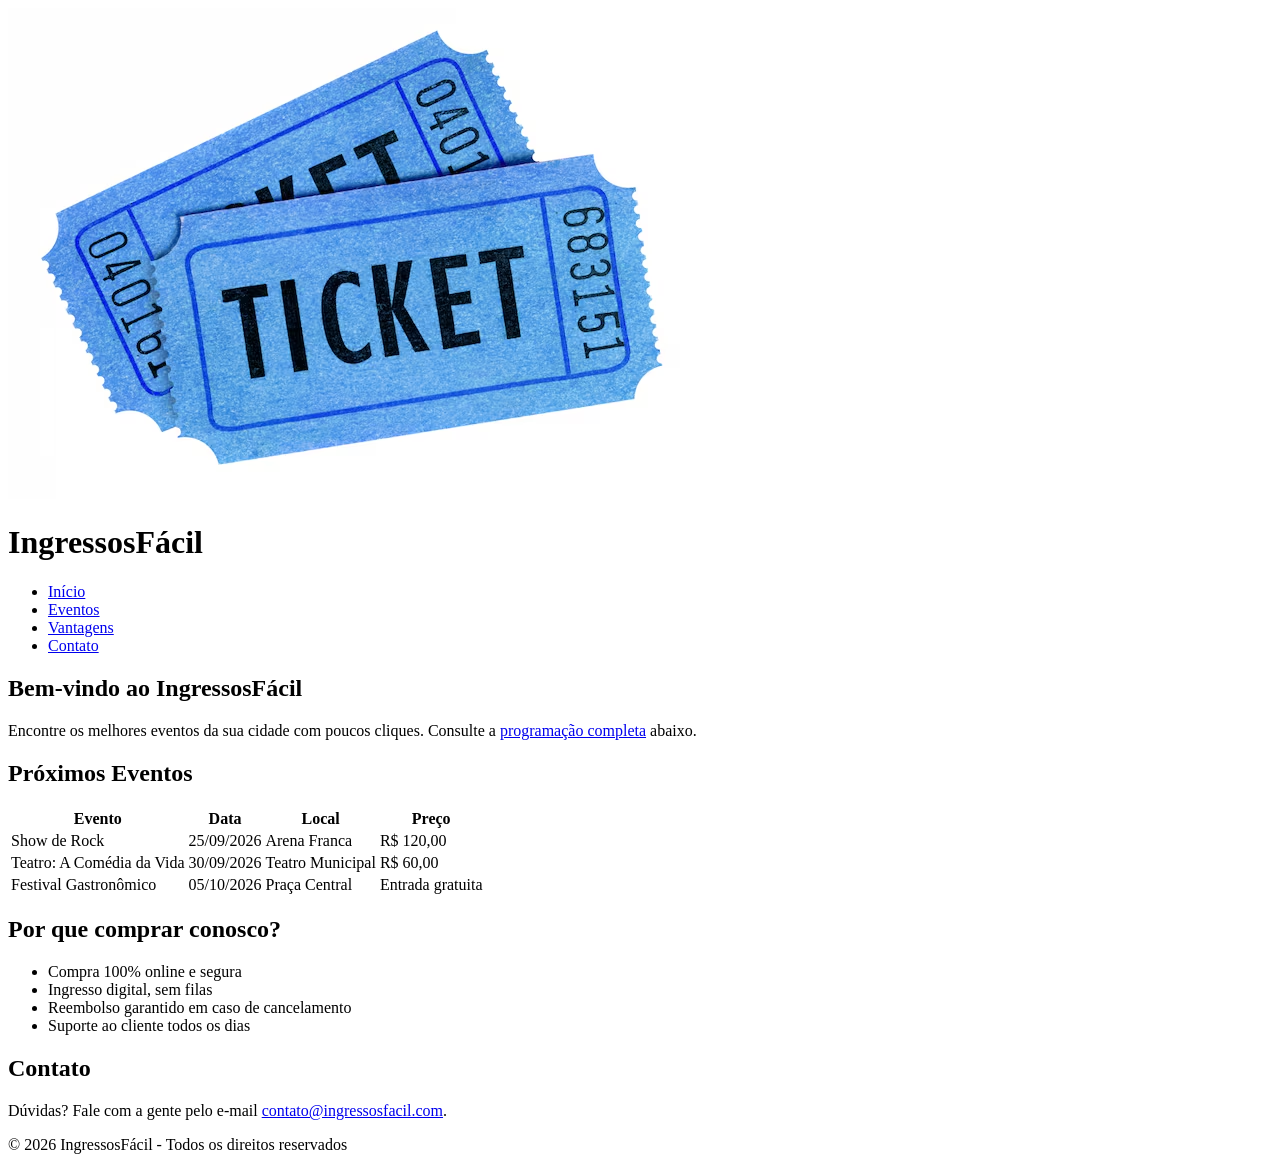
==== EXEMPLO-PROPRIEDADES/Index.html @ fd9600e8 "atualizado" ====
<!DOCTYPE html>
<html lang="pt-BR">
<head>
    <meta charset="UTF-8">
    <meta name="viewport" content="width=device-width, initial-scale=1.0">
    <title>IngressosFácil</title>
    <link rel="stylesheet" href="styles.css">
</head>
<body>

    <header>
        <div class="logo">
            <img src="logo.png" alt="Logo do site">
            <h1>IngressosFácil</h1>
        </div>
        <nav>
            <ul>
                <li><a href="#home">Início</a></li>
                <li><a href="#eventos">Eventos</a></li>
                <li><a href="#vantagens">Vantagens</a></li>
                <li><a href="#contato">Contato</a></li>
            </ul>
        </nav>
    </header>

    <main>
        <section id="home">
            <h2>Bem-vindo ao IngressosFácil</h2>
            <p>Encontre os melhores eventos da sua cidade com poucos cliques. Consulte a <a href="#eventos">programação completa</a> abaixo.</p>
        </section>

        <section id="eventos">
            <h2>Próximos Eventos</h2>
            <table>
                <thead>
                    <tr>
                        <th>Evento</th>
                        <th>Data</th>
                        <th>Local</th>
                        <th>Preço</th>
                    </tr>
                </thead>
                <tbody>
                    <tr>
                        <td>Show de Rock</td>
                        <td>25/09/2026</td>
                        <td>Arena Franca</td>
                        <td>R$ 120,00</td>
                    </tr>
                    <tr>
                        <td>Teatro: A Comédia da Vida</td>
                        <td>30/09/2026</td>
                        <td>Teatro Municipal</td>
                        <td>R$ 60,00</td>
                    </tr>
                    <tr>
                        <td>Festival Gastronômico</td>
                        <td>05/10/2026</td>
                        <td>Praça Central</td>
                        <td>Entrada gratuita</td>
                    </tr>
                </tbody>
            </table>
        </section>

        <section id="vantagens">
            <h2>Por que comprar conosco?</h2>
            <ul>
                <li>Compra 100% online e segura</li>
                <li>Ingresso digital, sem filas</li>
                <li>Reembolso garantido em caso de cancelamento</li>
                <li>Suporte ao cliente todos os dias</li>
            </ul>
        </section>

        <section id="contato">
            <h2>Contato</h2>
            <p>Dúvidas? Fale com a gente pelo e-mail <a href="mailto:contato@ingressosfacil.com">contato@ingressosfacil.com</a>.</p>
        </section>
    </main>

    <footer>
        <p>&copy; 2026 IngressosFácil - Todos os direitos reservados</p>
    </footer>
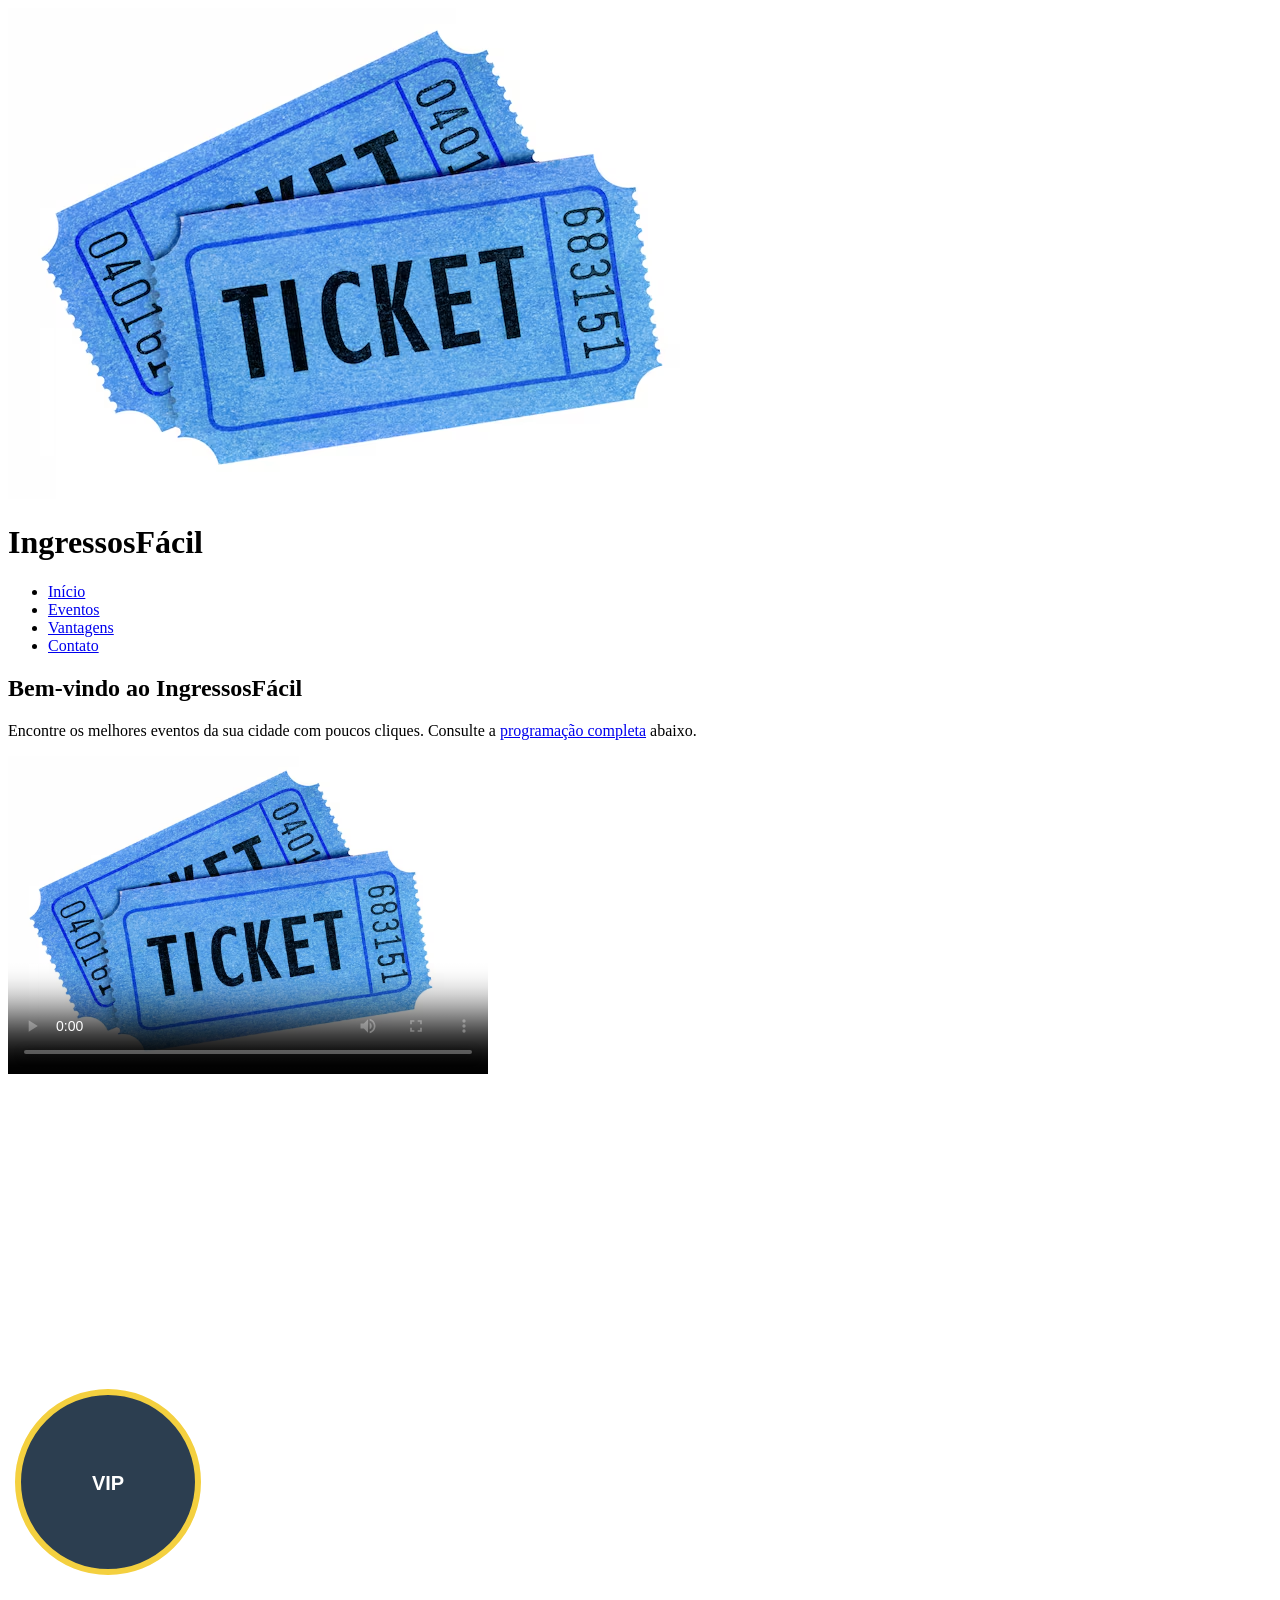
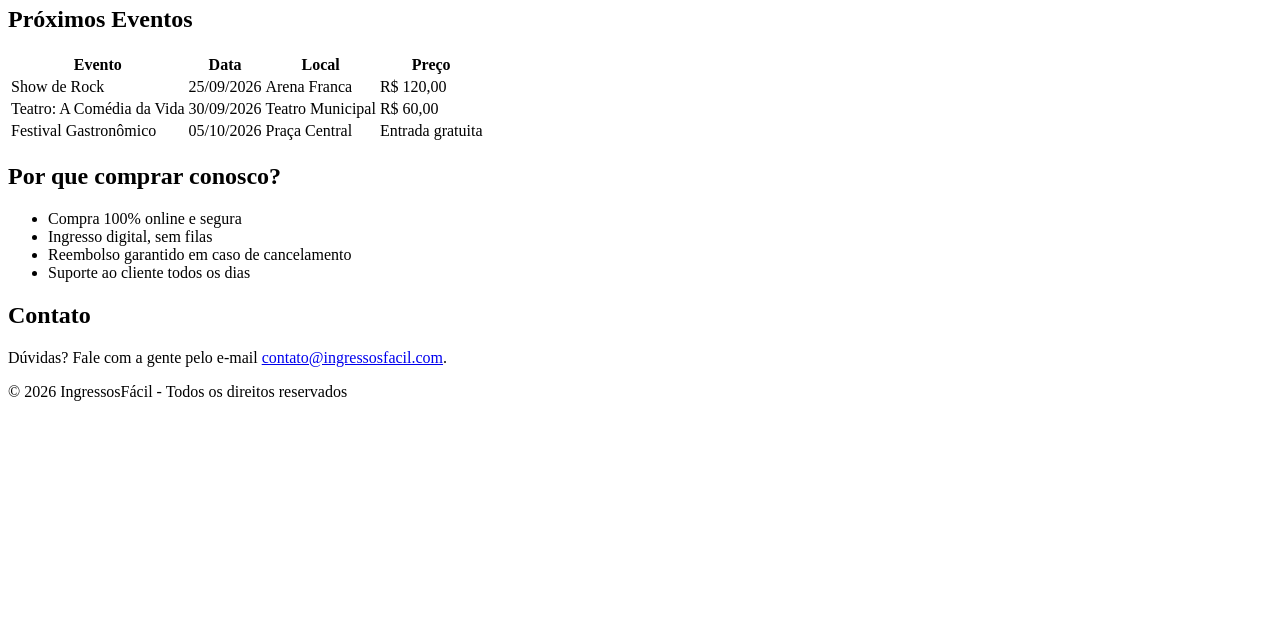
==== commit a8ab4a42: "atualização" ====
--- a/EXEMPLO-PROPRIEDADES/Index.html
+++ b/EXEMPLO-PROPRIEDADES/Index.html
@@ -27,8 +27,34 @@
         <section id="home">
             <h2>Bem-vindo ao IngressosFácil</h2>
             <p>Encontre os melhores eventos da sua cidade com poucos cliques. Consulte a <a href="#eventos">programação completa</a> abaixo.</p>
+
+        
+        </section>
+        <section id="video">
+            <video id="videoEvento" width="480" poster="./logo.png" controls autoplay loop>
+                <source src="../video.mp4" type="video/mp4">
+                Seu navegador não suporta a execução deste vídeo.
+            </video>
+            
+        </section>
+        <section>
+            <iframe 
+            src="https://maps.google.com/maps?q=UNIFRAN&z=16&output=embed"
+            width="100%"
+            height="300"
+            loading="lazy"
+            style="border:0;"
+            allowfullscreen
+            >
+
+            </iframe>
         </section>
 
+<section id="exemplo-canvas">
+	<canvas id="seloEvento" width="200" height="200">
+		
+	</canvas>
+</section>
         <section id="eventos">
             <h2>Próximos Eventos</h2>
             <table>
@@ -81,4 +107,28 @@
 
     <footer>
         <p>&copy; 2026 IngressosFácil - Todos os direitos reservados</p>
+        <section id="exemplo-canvas">
+            <canvas id="seloEvento" width="200" height="200"></canvas>
+        </section>  
+
+
+<script>
+        const canvas = document.getElementById('seloEvento');
+        const ctx = canvas.getContext('2d');
+        ctx.beginPath();
+        ctx.arc(100, 100, 90, 0, Math.PI * 2);
+        ctx.fillStyle = '#2c3e50';
+        ctx.fill();
+
+        ctx.beginPath();
+        ctx.arc(100, 100, 90, 0, Math.PI * 2);
+        ctx.strokeStyle = '#f4d03f';
+        ctx.lineWidth = 6;
+        ctx.stroke();
+
+        ctx.fillStyle = '#ffffff';
+        ctx.font = 'bold 20px Arial';
+        ctx.textAlign = 'center';
+        ctx.fillText('VIP', 100, 108);
+    </script>	
     </footer>
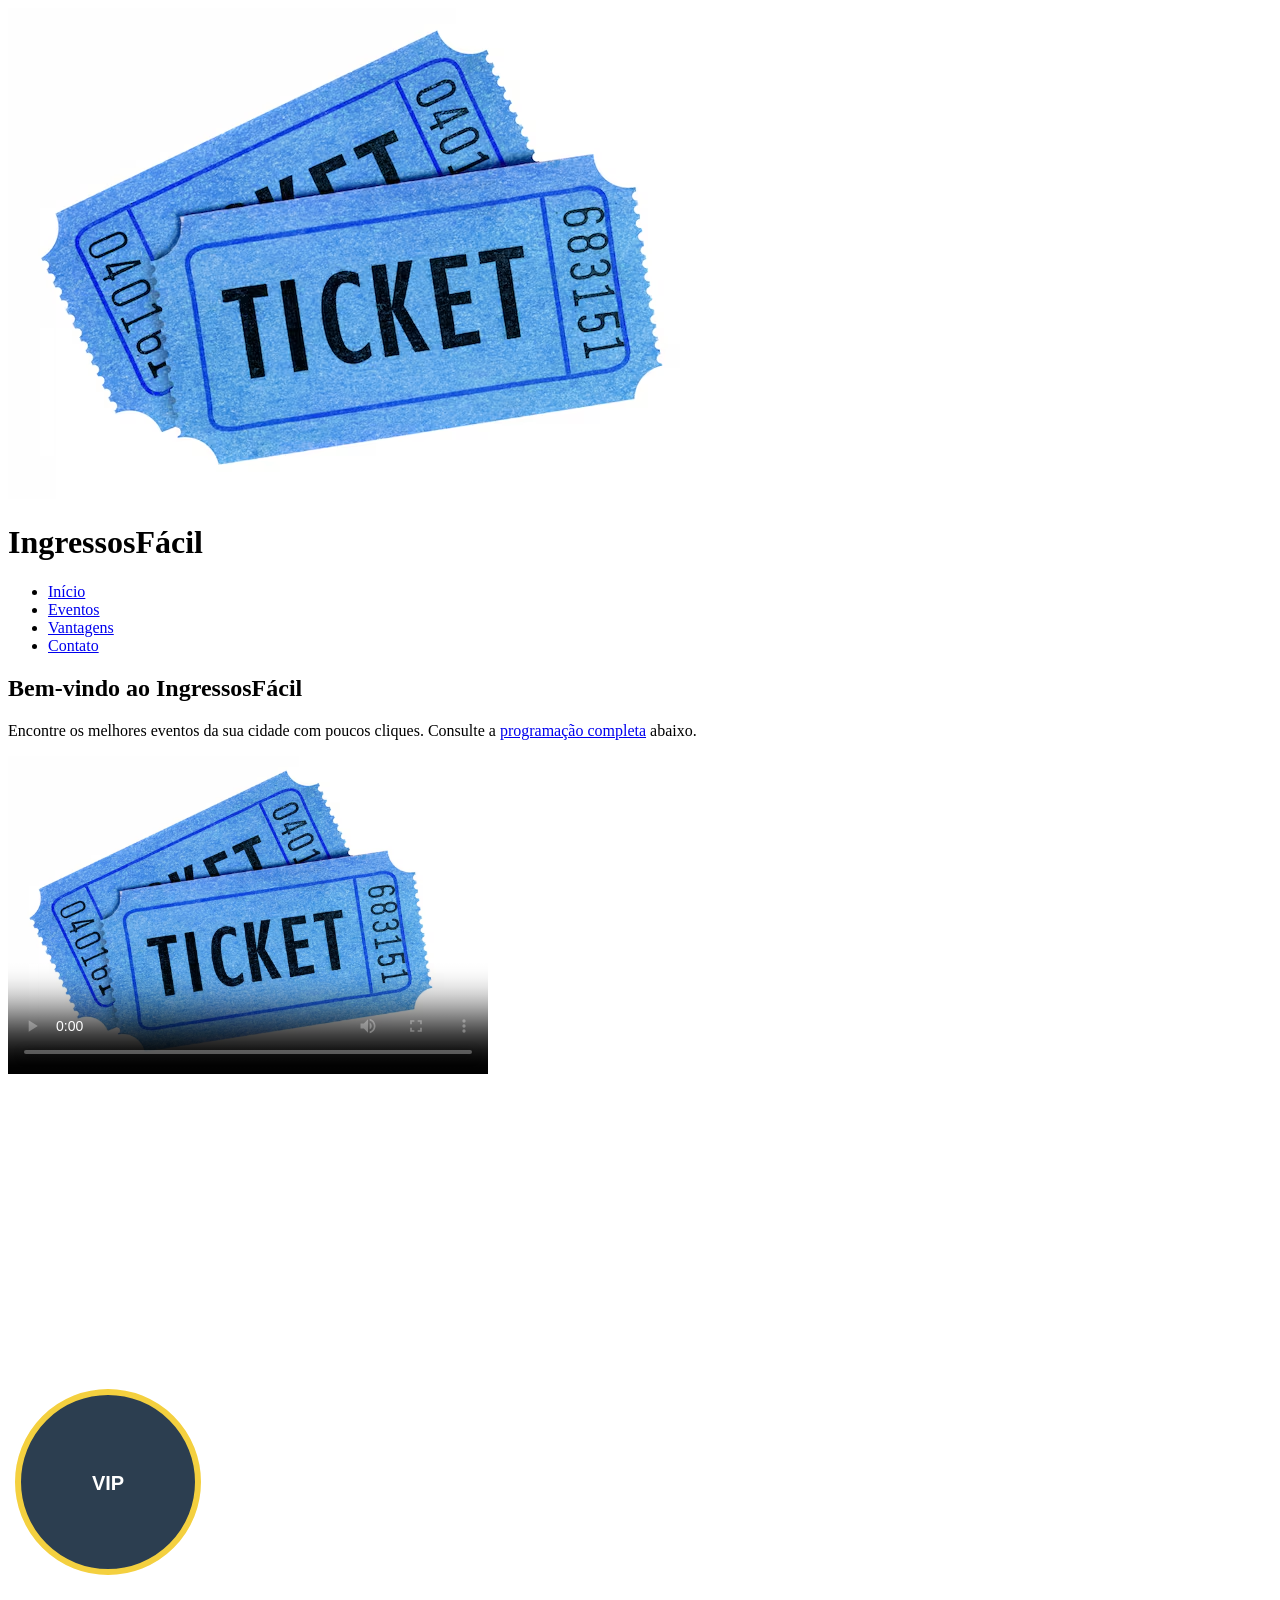
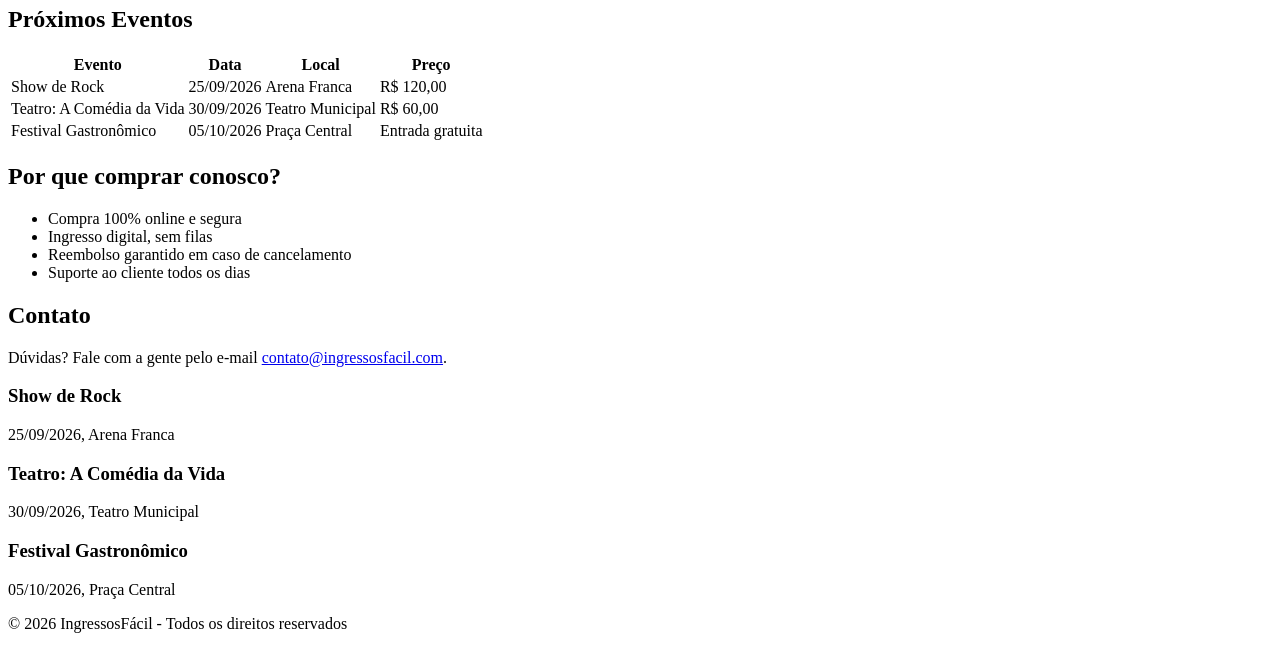
==== commit 6360fa45: "atu" ====
--- a/EXEMPLO-PROPRIEDADES/Index.html
+++ b/EXEMPLO-PROPRIEDADES/Index.html
@@ -1,11 +1,13 @@
 <!DOCTYPE html>
 <html lang="pt-BR">
+
 <head>
     <meta charset="UTF-8">
     <meta name="viewport" content="width=device-width, initial-scale=1.0">
     <title>IngressosFácil</title>
     <link rel="stylesheet" href="styles.css">
 </head>
+
 <body>
 
     <header>
@@ -26,35 +28,30 @@
     <main>
         <section id="home">
             <h2>Bem-vindo ao IngressosFácil</h2>
-            <p>Encontre os melhores eventos da sua cidade com poucos cliques. Consulte a <a href="#eventos">programação completa</a> abaixo.</p>
+            <p>Encontre os melhores eventos da sua cidade com poucos cliques. Consulte a <a href="#eventos">programação
+                    completa</a> abaixo.</p>
 
-        
+
         </section>
         <section id="video">
             <video id="videoEvento" width="480" poster="./logo.png" controls autoplay loop>
                 <source src="../video.mp4" type="video/mp4">
                 Seu navegador não suporta a execução deste vídeo.
             </video>
-            
+
         </section>
         <section>
-            <iframe 
-            src="https://maps.google.com/maps?q=UNIFRAN&z=16&output=embed"
-            width="100%"
-            height="300"
-            loading="lazy"
-            style="border:0;"
-            allowfullscreen
-            >
+            <iframe src="https://maps.google.com/maps?q=UNIFRAN&z=16&output=embed" width="100%" height="300"
+                loading="lazy" style="border:0;" allowfullscreen>
 
             </iframe>
         </section>
 
-<section id="exemplo-canvas">
-	<canvas id="seloEvento" width="200" height="200">
-		
-	</canvas>
-</section>
+        <section id="exemplo-canvas">
+            <canvas id="seloEvento" width="200" height="200">
+
+            </canvas>
+        </section>
         <section id="eventos">
             <h2>Próximos Eventos</h2>
             <table>
@@ -101,18 +98,30 @@
 
         <section id="contato">
             <h2>Contato</h2>
-            <p>Dúvidas? Fale com a gente pelo e-mail <a href="mailto:contato@ingressosfacil.com">contato@ingressosfacil.com</a>.</p>
+            <p>Dúvidas? Fale com a gente pelo e-mail <a
+                    href="mailto:contato@ingressosfacil.com">contato@ingressosfacil.com</a>.</p>
         </section>
     </main>
-
+    <section>
+        <div class="eventos-container">
+            <div class="evento-item">
+                <h3>Show de Rock</h3>
+                <p>25/09/2026, Arena Franca</p>
+            </div>
+            <div class="evento-item">
+                <h3>Teatro: A Comédia da Vida</h3>
+                <p>30/09/2026, Teatro Municipal</p>
+            </div>
+            <div class="evento-item">
+                <h3>Festival Gastronômico</h3>
+                <p>05/10/2026, Praça Central</p>
+            </div>
+        </div>
+    </section>
     <footer>
         <p>&copy; 2026 IngressosFácil - Todos os direitos reservados</p>
-        <section id="exemplo-canvas">
-            <canvas id="seloEvento" width="200" height="200"></canvas>
-        </section>  
-
-
-<script>
+    </footer>
+    <script>
         const canvas = document.getElementById('seloEvento');
         const ctx = canvas.getContext('2d');
         ctx.beginPath();
@@ -130,5 +139,5 @@
         ctx.font = 'bold 20px Arial';
         ctx.textAlign = 'center';
         ctx.fillText('VIP', 100, 108);
-    </script>	
-    </footer>+    </script>
+</body>
